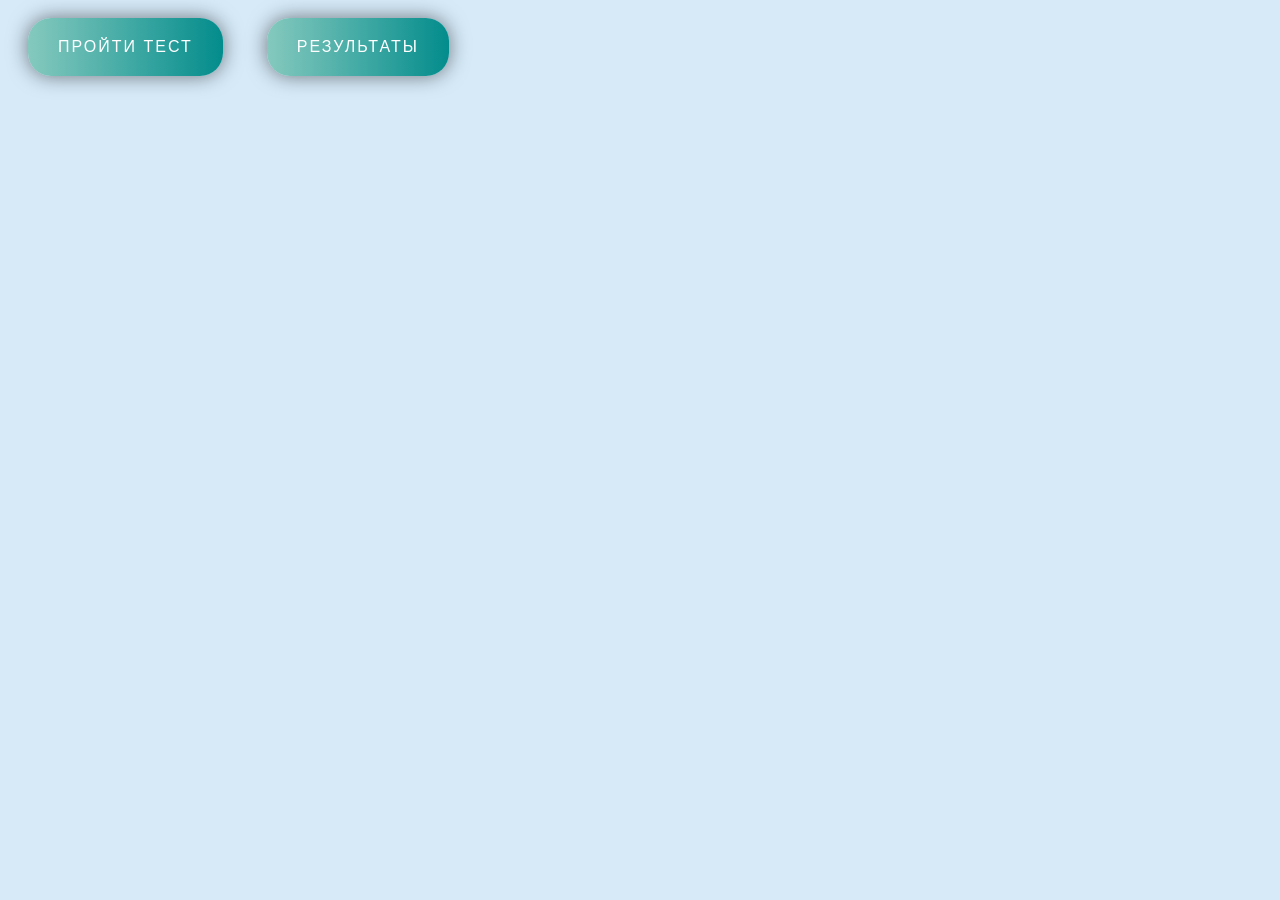
==== static/html/div.html @ 4fb1f81e "404" ====
<!DOCTYPE HTML>
<html>
   <head>
	 <title>Тестирование</title>
	 <link rel="icon" type="image/x-icon" href="favicon.ico">

	<style>
   body {
  background: #d6eaf8
}
.button {
  text-decoration: none;;
  display: inline-block;
  color: white;
  padding: 20px 30px;
  margin: 10px 20px;
  border-radius: 23px;
  font-family: 'Montserrat', sans-serif;
  text-transform: uppercase;
  letter-spacing: 2px;
  background-image: linear-gradient(to right, #85c9be 0%, #008B8B 51%, #9EEFE1 100%);
  background-size: 200% auto;
  box-shadow: 0 0 20px rgba(0, 0, 0, 0.5);
  transition: .5s;
} 
 }
}
.gradient-button:hover {
  background-position: right center;
}
    </style>
  </head>
   <body>

<a href="test.html" class="button" id="button">пройти тест</a>

<a href="scoreboard.html" class="button" id="button">результаты</a>

	</body>	
</html>
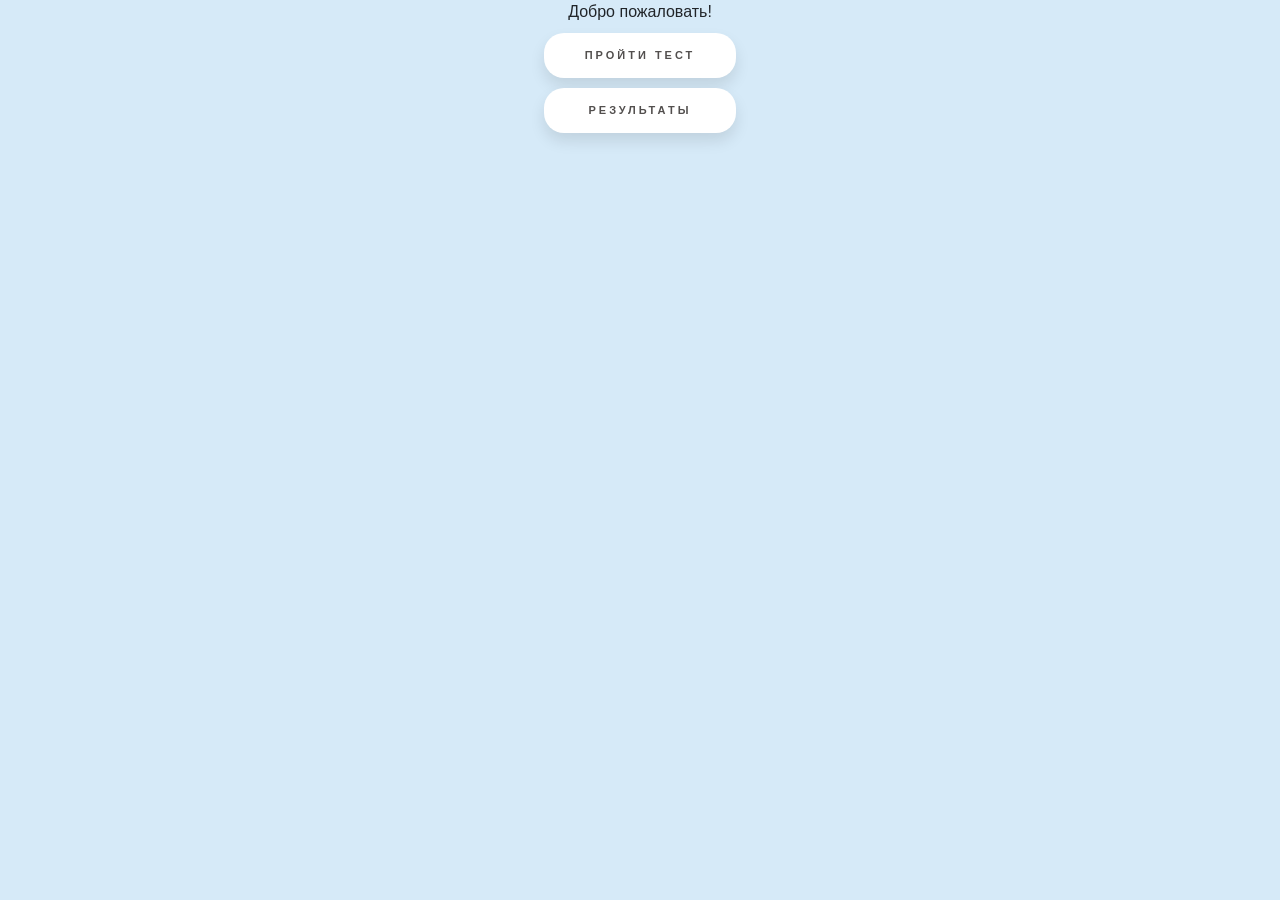
==== commit 7d74c39f: "пу пу пу пу пу" ====
--- a/static/html/div.html
+++ b/static/html/div.html
@@ -1,40 +1,38 @@
 <!DOCTYPE HTML>
-<html>
+<html lang="ru">
    <head>
+       <meta charset="UTF-8">
 	 <title>Тестирование</title>
 	 <link rel="icon" type="image/x-icon" href="favicon.ico">
+     <link rel="stylesheet" href="/static/css/styles.css">
 
 	<style>
-   body {
-  background: #d6eaf8
-}
-.button {
-  text-decoration: none;;
-  display: inline-block;
-  color: white;
-  padding: 20px 30px;
-  margin: 10px 20px;
-  border-radius: 23px;
-  font-family: 'Montserrat', sans-serif;
-  text-transform: uppercase;
-  letter-spacing: 2px;
-  background-image: linear-gradient(to right, #85c9be 0%, #008B8B 51%, #9EEFE1 100%);
-  background-size: 200% auto;
-  box-shadow: 0 0 20px rgba(0, 0, 0, 0.5);
-  transition: .5s;
-} 
- }
-}
-.gradient-button:hover {
-  background-position: right center;
-}
+        body {
+          margin: 0;
+          font-family: system-ui, sans-serif
+          font-size: 1rem;
+          font-weight: 400;
+          line-height: 1.5;
+          color: #212529;
+          background-color: #d6eaf8;
+          -webkit-text-size-adjust: 100%;
+          -webkit-tap-highlight-color: rgba(0, 0, 0, 0);
+        }
     </style>
   </head>
    <body>
 
-<a href="test.html" class="button" id="button">пройти тест</a>
 
-<a href="scoreboard.html" class="button" id="button">результаты</a>
+<div class="text-field">
+<label class="text-field__label" for="login">Добро пожаловать!</label>
+</div>
 
+<div class="text-field">
+<a href="test.html" class="floating-button" id="button1">пройти тест</a>
+</div>
+
+<div class="text-field">
+<a href="scoreboard.html" class="floating-button" id="button2">результаты</a>
+</div>
 	</body>	
 </html>
--- a/static/css/styles.css
+++ b/static/css/styles.css
@@ -0,0 +1,114 @@
+  .slider {
+    -webkit-appearance: none;
+    width: 15%;
+    height: 10px;
+    border-radius: 5px;
+    background: #fff;
+    outline: none;
+    border: 1px solid #bdbdbd;
+    opacity: 0.7;
+    -webkit-transition: .2s;
+    transition: opacity .2s;
+}
+
+.slider::-webkit-slider-thumb {
+    -webkit-appearance: none;
+    border: 2px solid #3c635d;
+    appearance: none;
+    width: 25px;
+    height: 25px;
+    border-radius: 50%;
+    background: #fff;
+    cursor: pointer;
+}
+
+.slider::-moz-range-thumb {
+    width: 25px;
+    height: 25px;
+    border-radius: 50%;
+    background: #4CAF50;
+    cursor: pointer;
+}
+
+.text-field__label {
+      display: block;
+      margin-bottom: 0.25rem;
+      font-family: sans-serif;
+    }
+
+.text-field__input {
+  display: block;
+  width: 15%;
+  height: calc(2.25rem + 2px);
+  padding: 0.375rem 0.75rem;
+  font-family: 'Montserrat', sans-serif;
+  font-size: 1rem;
+  font-weight: 400;
+  line-height: 1.5;
+  color: #212529;
+  background-color: #fff;
+  background-clip: padding-box;
+  border: 1px solid #bdbdbd;
+  border-radius: 1rem;
+  transition: border-color 0.15s ease-in-out, box-shadow 0.15s ease-in-out;
+}
+
+.text-field__input::placeholder {
+  color: #212529;
+  opacity: 0.4;
+}
+
+.text-field__input:focus {
+  color: #212529;
+  background-color: #fff;
+  border-color: #bdbdbd;
+  outline: 0;
+  box-shadow: 0 0 0 0.2rem rgba(158, 158, 158, 0.25);
+}.text-field__input:disabled,
+
+.text-field__input[readonly] {
+  background-color: #f5f5f5;
+  opacity: 1;
+}
+
+.floating-button {
+  text-decoration: none;
+  display: inline-block;
+  width: 15%;
+  height: 45px;
+  line-height: 45px;
+  border-radius: 20px;
+  margin: 5px 20px;
+  font-family: 'Montserrat', sans-serif;
+  font-size: 11px;
+  text-transform: uppercase;
+  text-align: center;
+  letter-spacing: 3px;
+  font-weight: 600;
+  color: #524f4e;
+  background: white;
+  box-shadow: 0 8px 15px rgba(0, 0, 0, .1);
+  transition: .3s;
+}
+.floating-button:hover {
+  background: #2EE59D;
+  box-shadow: 0 15px 20px rgba(46, 229, 157, .4);
+  color: white;
+  transform: translateY(-7px);
+}
+
+.main-container {
+  max-width: 600px;
+  margin: 50px auto;
+  padding: 20px;
+  background-color: #fff;
+  border-radius: 14px;
+  box-shadow: 0 0 10px rgba(0, 0, 0, 0.1);
+}
+
+.text-field {
+  display: flex;
+  align-items: center;
+  justify-content: center;
+  height: 100%;
+}
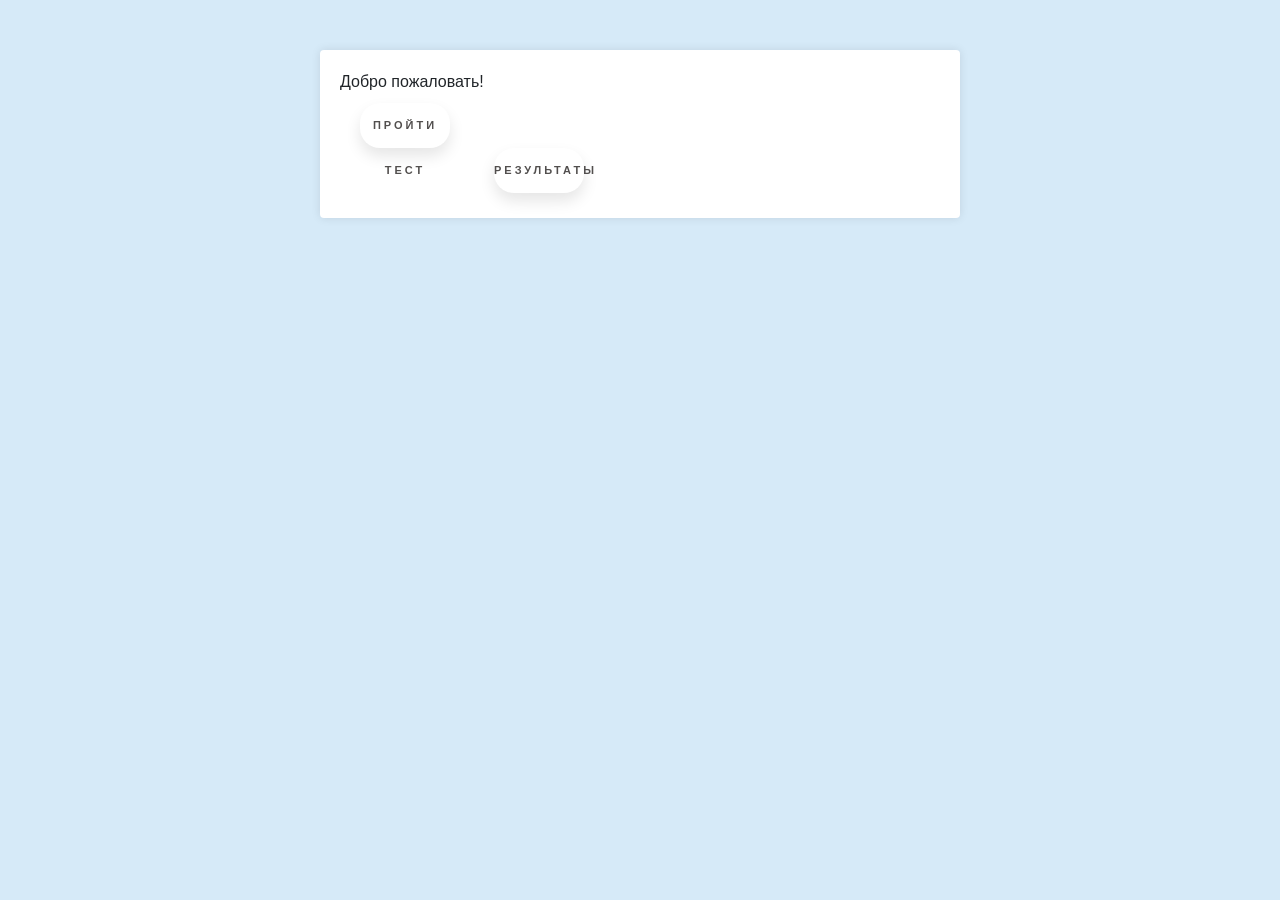
==== commit e9474cb4: "I am Heavy weapons guy" ====
--- a/static/html/div.html
+++ b/static/html/div.html
@@ -23,15 +23,9 @@
    <body>
 
 
-<div class="text-field">
-<label class="text-field__label" for="login">Добро пожаловать!</label>
-</div>
-
-<div class="text-field">
+<div class="main-container">
+<label class="text-field__label"">Добро пожаловать!</label>
 <a href="test.html" class="floating-button" id="button1">пройти тест</a>
-</div>
-
-<div class="text-field">
 <a href="scoreboard.html" class="floating-button" id="button2">результаты</a>
 </div>
 	</body>	
--- a/static/css/styles.css
+++ b/static/css/styles.css
@@ -102,7 +102,7 @@
   margin: 50px auto;
   padding: 20px;
   background-color: #fff;
-  border-radius: 14px;
+  border-radius: 4px;
   box-shadow: 0 0 10px rgba(0, 0, 0, 0.1);
 }
 
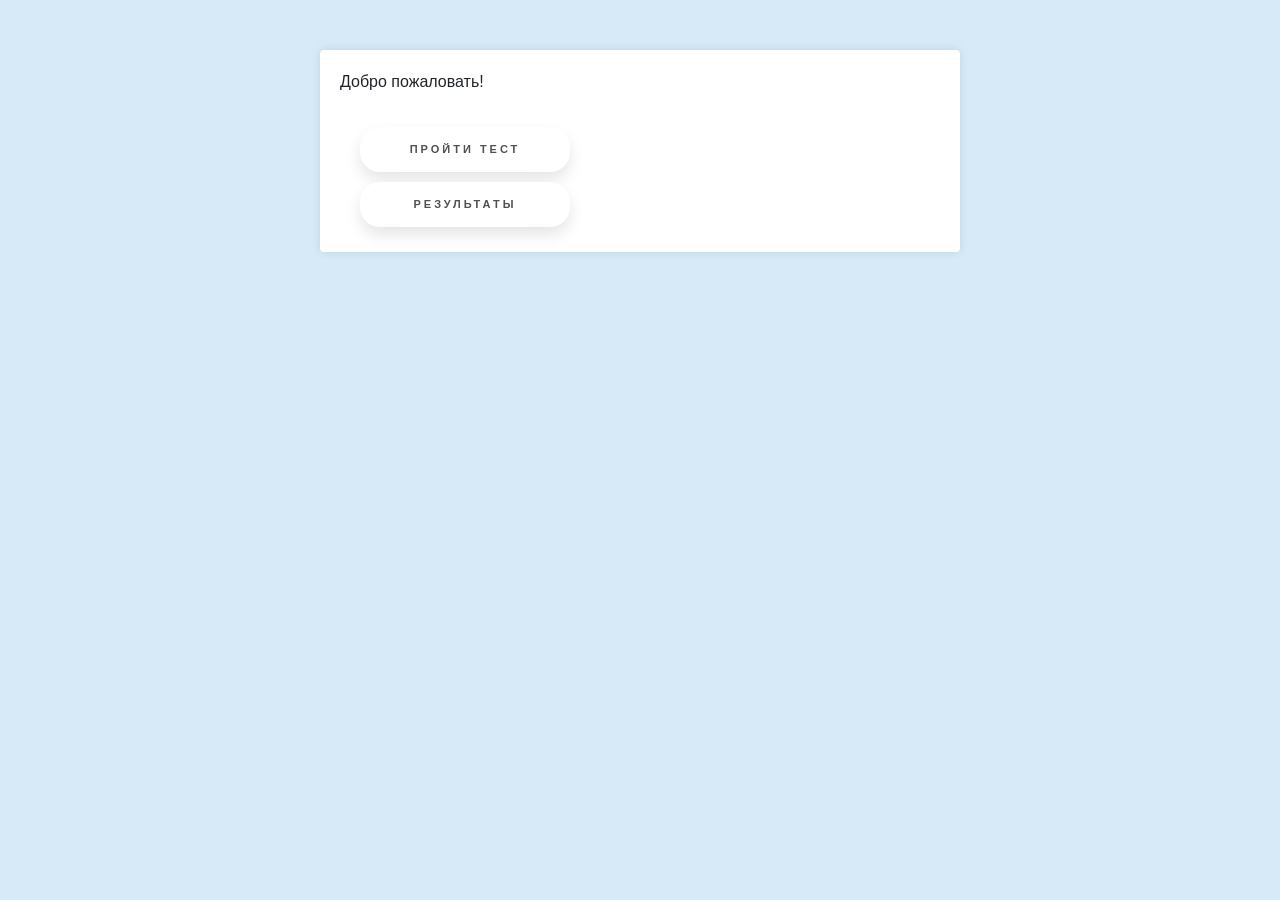
==== commit a4a53ee7: "I am Heavy weapons guy 2" ====
--- a/static/html/div.html
+++ b/static/html/div.html
@@ -24,8 +24,10 @@
 
 
 <div class="main-container">
-<label class="text-field__label"">Добро пожаловать!</label>
+<label class="text-field__label">Добро пожаловать!</label>
+<br/>
 <a href="test.html" class="floating-button" id="button1">пройти тест</a>
+<br/>
 <a href="scoreboard.html" class="floating-button" id="button2">результаты</a>
 </div>
 	</body>	
--- a/static/css/styles.css
+++ b/static/css/styles.css
@@ -38,7 +38,7 @@
 
 .text-field__input {
   display: block;
-  width: 15%;
+  width: 35%;
   height: calc(2.25rem + 2px);
   padding: 0.375rem 0.75rem;
   font-family: 'Montserrat', sans-serif;
@@ -74,7 +74,7 @@
 .floating-button {
   text-decoration: none;
   display: inline-block;
-  width: 15%;
+  width: 35%;
   height: 45px;
   line-height: 45px;
   border-radius: 20px;
